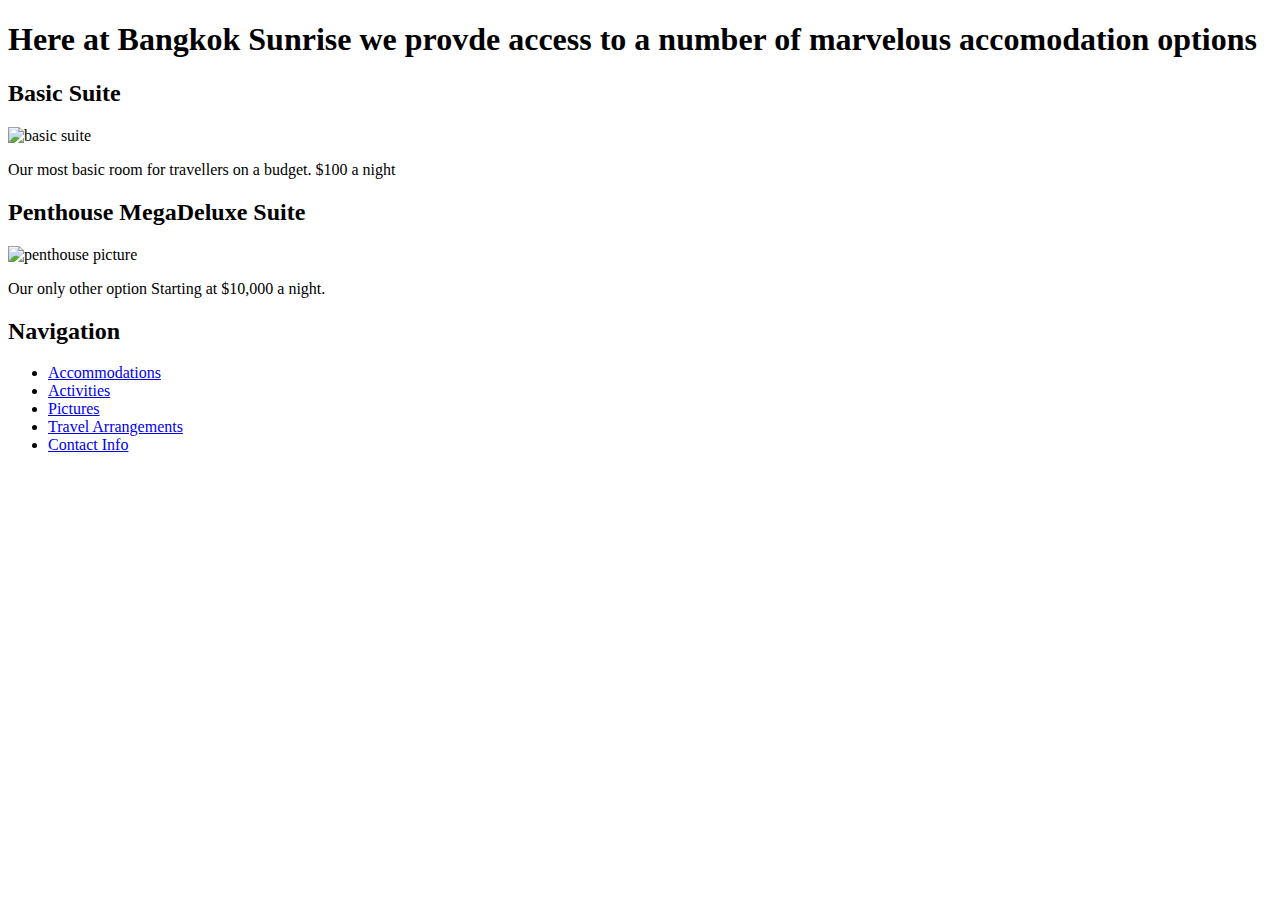
==== accom.html @ db50f5f3 "Add content to other pages." ====
<!DOCTYPE html>
<html>
  <head>
    <title>Accomodations</title>
  </head>
  <body>
    <h1>Here at Bangkok Sunrise we provde access to a number of marvelous accomodation options</h1>
    <h2>Basic Suite</h2>
    <img src="img/bsuite.jpg" alt="basic suite">
    <p>Our most basic room for travellers on a budget. $100 a night</p>
    <h2>Penthouse MegaDeluxe Suite</h2>
    <img src="img/penthouse.jpg" alt="penthouse picture">
    <p>Our only other option Starting at $10,000 a night.</p>

    <h2>Navigation</h2>
    <ul>
      <li><a href="accom.html">Accommodations</a></li>
      <li><a href="act.html">Activities</a></li>
      <li><a href="pics.html">Pictures</a></li>
      <li><a href="travel.html">Travel Arrangements</a></li>
      <li><a href="contact.html">Contact Info</a></li>
    </ul>

  </body>
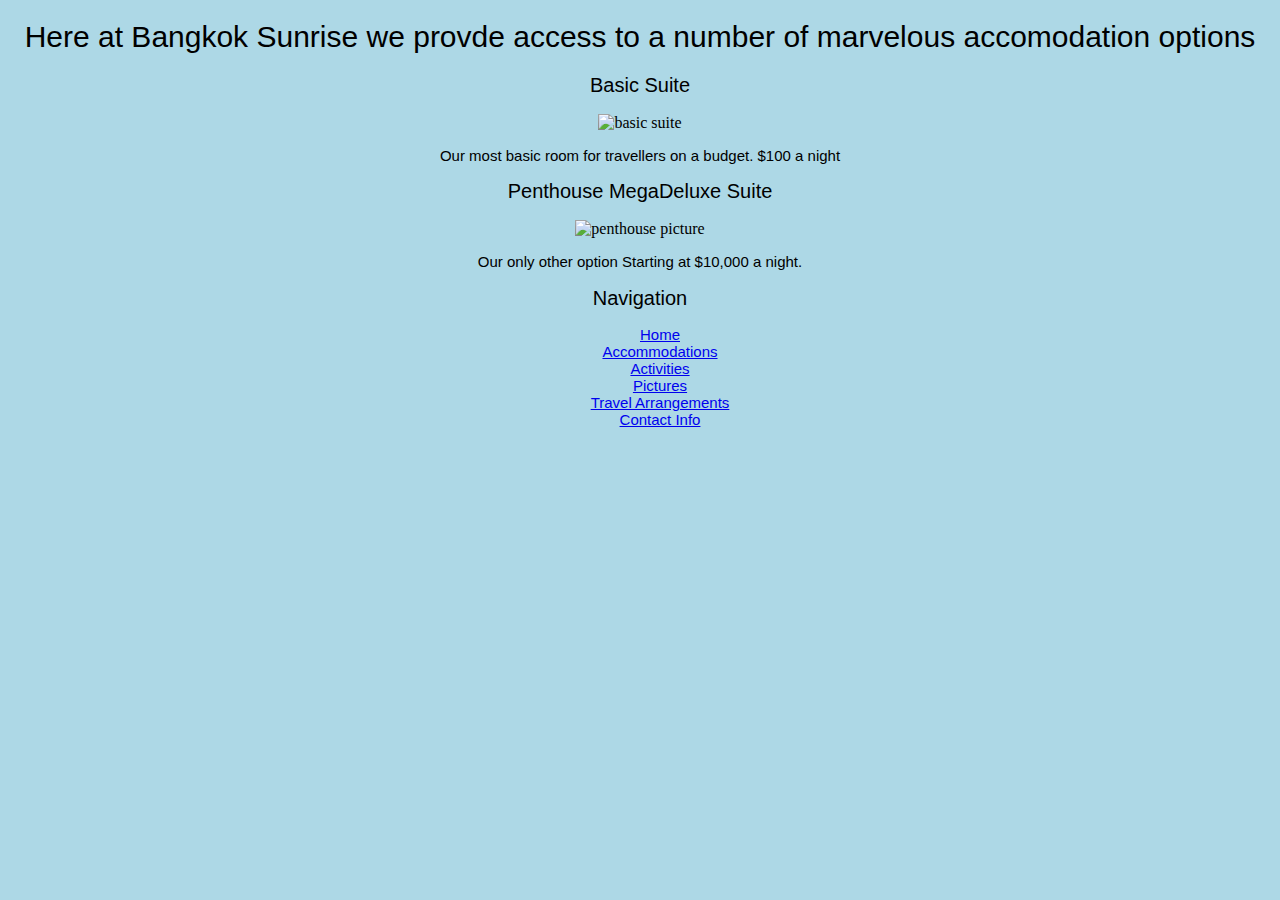
==== commit add00a24: "add home to navigation menu" ====
--- a/accom.html
+++ b/accom.html
@@ -1,6 +1,7 @@
 <!DOCTYPE html>
 <html>
   <head>
+    <link href="css/styles.css" rel="stylesheet" type="text/css">
     <title>Accomodations</title>
   </head>
   <body>
@@ -14,6 +15,7 @@
 
     <h2>Navigation</h2>
     <ul>
+      <li><a href="index.html">Home</a></li>
       <li><a href="accom.html">Accommodations</a></li>
       <li><a href="act.html">Activities</a></li>
       <li><a href="pics.html">Pictures</a></li>
--- a/css/styles.css
+++ b/css/styles.css
@@ -0,0 +1,29 @@
+body {
+  background-color: lightblue;
+  text-align: center;
+
+}
+
+h1 {
+  font: 30px arial, sans-serif;
+}
+
+h2 {
+  font: 20px arial, sans-serif;
+}
+
+p {
+  font: 15px arial, sans-serif;
+}
+
+img {
+  width: 600px;
+}
+
+li {
+  font: 15px arial, sans-serif;
+}
+
+ul {
+  list-style-type: none;
+}
